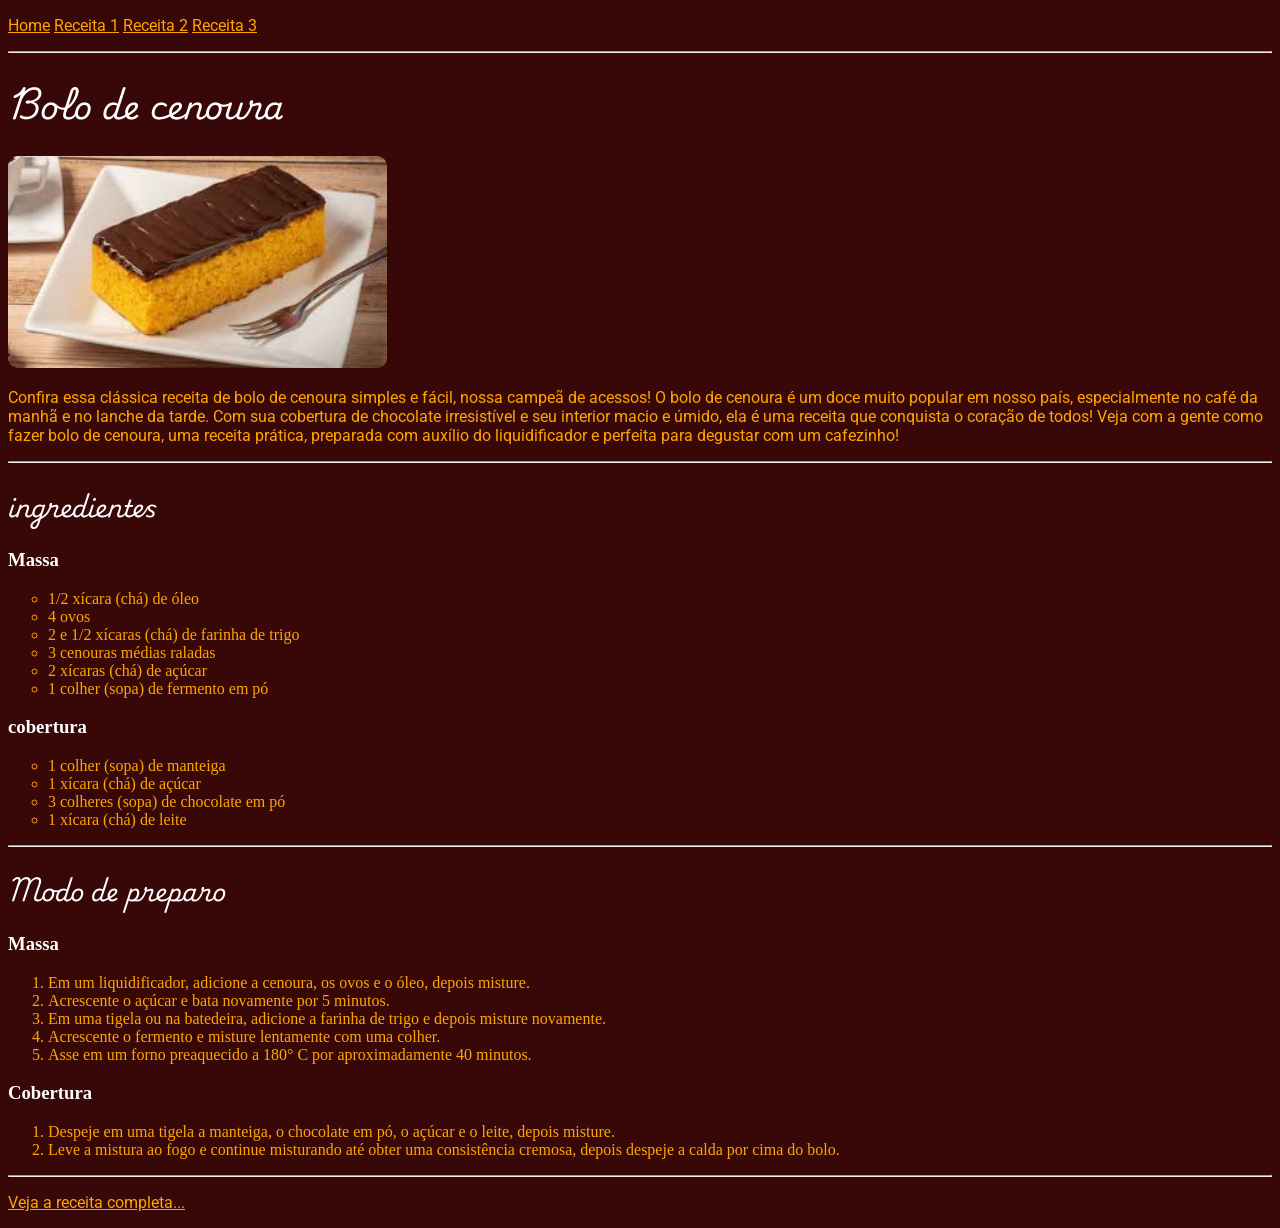
==== receita1.html @ b1c4c9bc "Add files via upload" ====
<!DOCTYPE html>
<html lang="pt-br">
<head>
    <meta charset="UTF-8">
    <meta name="viewport" content="width=device-width, initial-scale=1.0">
    <title>Site de Receitas - Receita 1</title>

     <link rel="preconnect" href="https://fonts.googleapis.com">
    <link rel="preconnect" href="https://fonts.gstatic.com" crossorigin>
    <link href="https://fonts.googleapis.com/css2?family=Playwrite+IE:wght@100..400&family=Roboto:ital,wght@0,100..900;1,100..900&display=swap" rel="stylesheet">

    <link href="style1.css" type="text/css" rel="stylesheet">
</head>
<body>
    <p>
        <a href="index.html">Home</a>
        <a href="receita1.html">Receita 1</a>
        <a href="receita2.html">Receita 2</a>
        <a href="receita3.html">Receita 3</a>
    </p>
    <hr>
    <h1>Bolo de cenoura</h1>
    <p><img src="img/BDC.jpg" alt="Bolo de cenoura"> </p>
    <p> Confira essa clássica receita de bolo de cenoura simples e fácil, nossa campeã de acessos! O bolo de cenoura é um doce muito popular em nosso país, especialmente no café da manhã e no lanche da tarde. Com sua cobertura de chocolate irresistível e seu interior macio e úmido, ela é uma receita que conquista o coração de todos! Veja com a gente como fazer bolo de cenoura, uma receita prática, preparada com auxílio do liquidificador e perfeita para degustar com um cafezinho!</p>
    <hr>
    <h2>ingredientes</h2>
    <h3> Massa </h3>
    <!-- colocar img da receita 1 - pode ser video tmb-->
    <ul>
        <li>
1/2 xícara (chá) de óleo</li>
        <li>
4 ovos</li>
        <li>
2 e 1/2 xícaras (chá) de farinha de trigo</li>
        <li>
3 cenouras médias raladas</li>
        <li>
2 xícaras (chá) de açúcar</li>
        <li>1 colher (sopa) de fermento em pó</li>
    </ul>
    <h3> cobertura </h3>
    <ul>
        <li>
1 colher (sopa) de manteiga</li>
        <li>
1 xícara (chá) de açúcar</li>
        <li>
3 colheres (sopa) de chocolate em pó</li>
        <li>
1 xícara (chá) de leite</li>
    </ul>
    <hr>
    <h2>Modo de preparo</h2>
    <h3> Massa </h3>
    <ol>
        <li>Em um liquidificador, adicione a cenoura, os ovos e o óleo, depois misture.</li>
        <li>Acrescente o açúcar e bata novamente por 5 minutos.</li>
        <li>Em uma tigela ou na batedeira, adicione a farinha de trigo e depois misture novamente.</li>
        <li>Acrescente o fermento e misture lentamente com uma colher.</li>
        <li>Asse em um forno preaquecido a 180° C por aproximadamente 40 minutos.</li>
    </ol>
    <h3> Cobertura</h3>
    <ol>
        <li>Despeje em uma tigela a manteiga, o chocolate em pó, o açúcar e o leite, depois misture.</li>
        <li>Leve a mistura ao fogo e continue misturando até obter uma consistência cremosa, depois despeje a calda por cima do bolo.</li>
    </ol>
    <hr>
    <p><a href="https://www.tudogostoso.com.br/receita/23-bolo-de-cenoura.html" target="_blank">Veja a receita completa...</a></p>
    

</body>
</html>
---- style1.css ----
body {
            background-color: rgb(56, 8, 8);
        }
            p{
                color: orange   ;
                font-family: "Roboto", sans-serif; /* TIPO DA FONTE8*/
                /*font-optical-sizing: auto;  NAO NECESSARIO*/ 
                font-weight: 400;/*PESO/ EXPESSURA DA LETRA*/
                font-style: normal;/* COMO APARECE O TEXTO TIPO TEXYUAL*/
                /*font-variation-settings:
                "wdth" 100;*/
            }
            h1{
             font-family: "Playwrite IE", cursive;
                font-weight: 900;
                font-style: normal;
                color: white;
            }
            h2{
             font-family: "Playwrite IE", cursive;
                font-weight: 900;
                font-style: normal;
                color: white;
            }
            a{
                color: orange;
            }
            a:hover{
                color: rgb(255, 255, 255);
            }
            hr{
                border: 3px solid color ;
            }
            img{
                width: 30%; /* largura*/
                height: auto; /*altura*/
                border-radius: 10px; /*arrendondar bordas*/
                box-shadow: 3px 3px 5px color rgb(0, 0, 0); 
            }         
            h3{
                color: white;
            }
            ul{
                color: orange;
                list-style: circle;
            }
            ol{
                color: orange;
                list-style: decimal;
            }
            div{
                width: 50%;
                height: auto;
            }
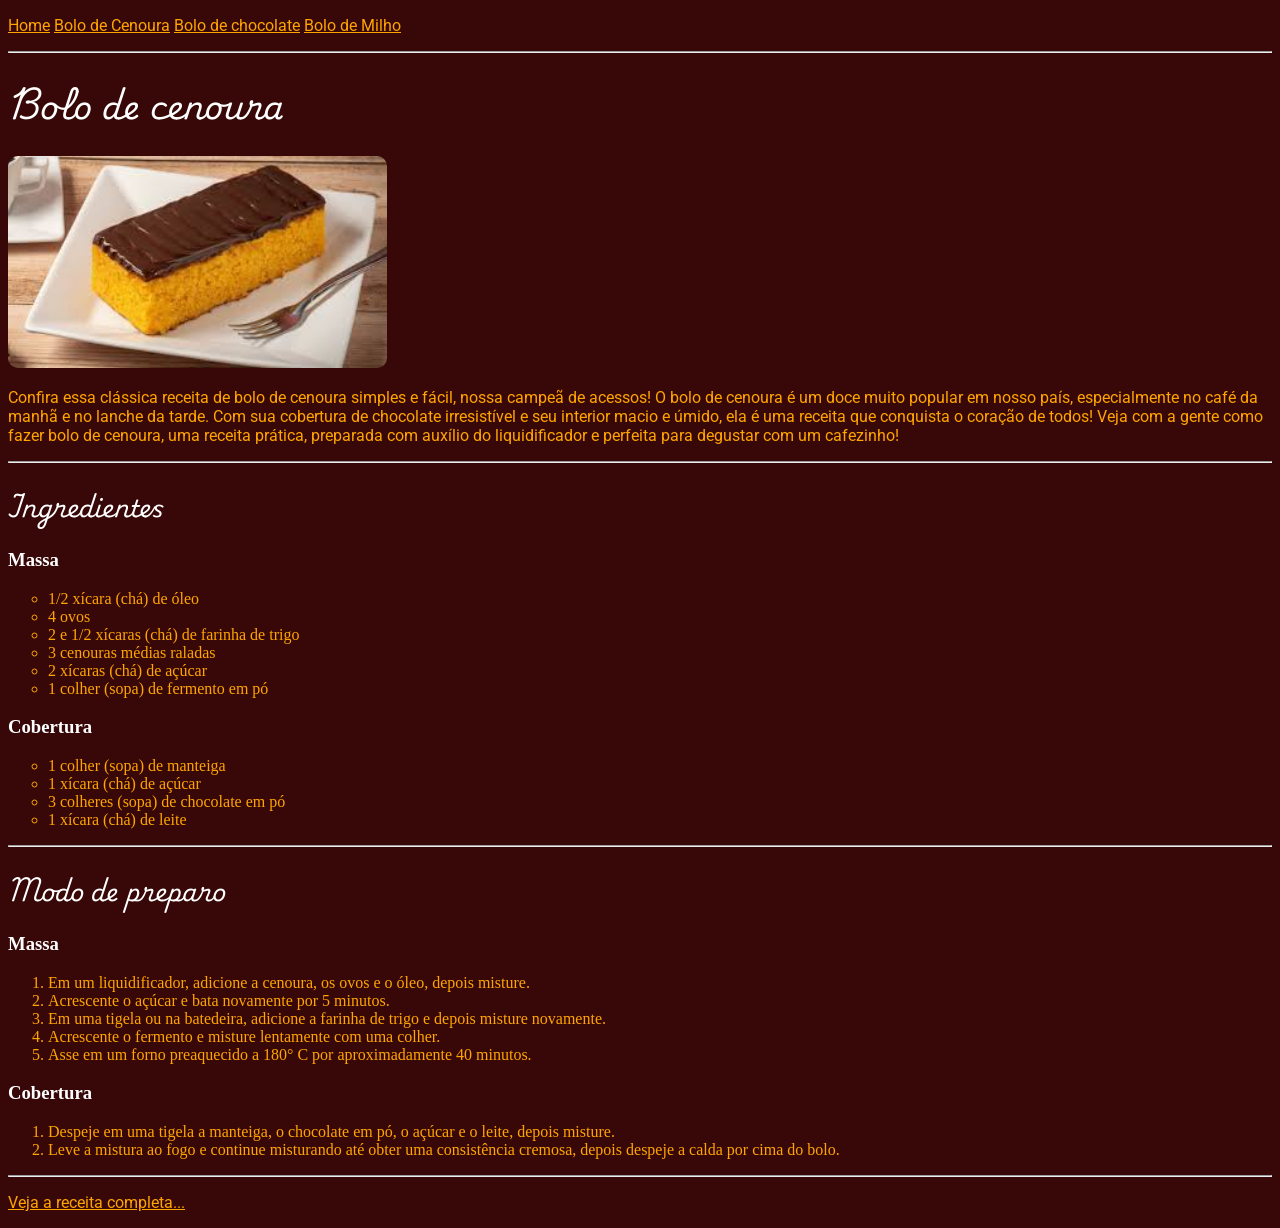
==== commit 6411cbd2: "Add files via upload" ====
--- a/receita1.html
+++ b/receita1.html
@@ -14,16 +14,16 @@
 <body>
     <p>
         <a href="index.html">Home</a>
-        <a href="receita1.html">Receita 1</a>
-        <a href="receita2.html">Receita 2</a>
-        <a href="receita3.html">Receita 3</a>
+        <a href="receita1.html">Bolo de Cenoura</a>
+        <a href="receita2.html">Bolo de chocolate</a>
+        <a href="receita3.html">Bolo de Milho</a>
     </p>
     <hr>
     <h1>Bolo de cenoura</h1>
     <p><img src="img/BDC.jpg" alt="Bolo de cenoura"> </p>
     <p> Confira essa clássica receita de bolo de cenoura simples e fácil, nossa campeã de acessos! O bolo de cenoura é um doce muito popular em nosso país, especialmente no café da manhã e no lanche da tarde. Com sua cobertura de chocolate irresistível e seu interior macio e úmido, ela é uma receita que conquista o coração de todos! Veja com a gente como fazer bolo de cenoura, uma receita prática, preparada com auxílio do liquidificador e perfeita para degustar com um cafezinho!</p>
     <hr>
-    <h2>ingredientes</h2>
+    <h2>Ingredientes</h2>
     <h3> Massa </h3>
     <!-- colocar img da receita 1 - pode ser video tmb-->
     <ul>
@@ -39,7 +39,7 @@
 2 xícaras (chá) de açúcar</li>
         <li>1 colher (sopa) de fermento em pó</li>
     </ul>
-    <h3> cobertura </h3>
+    <h3> Cobertura </h3>
     <ul>
         <li>
 1 colher (sopa) de manteiga</li>
